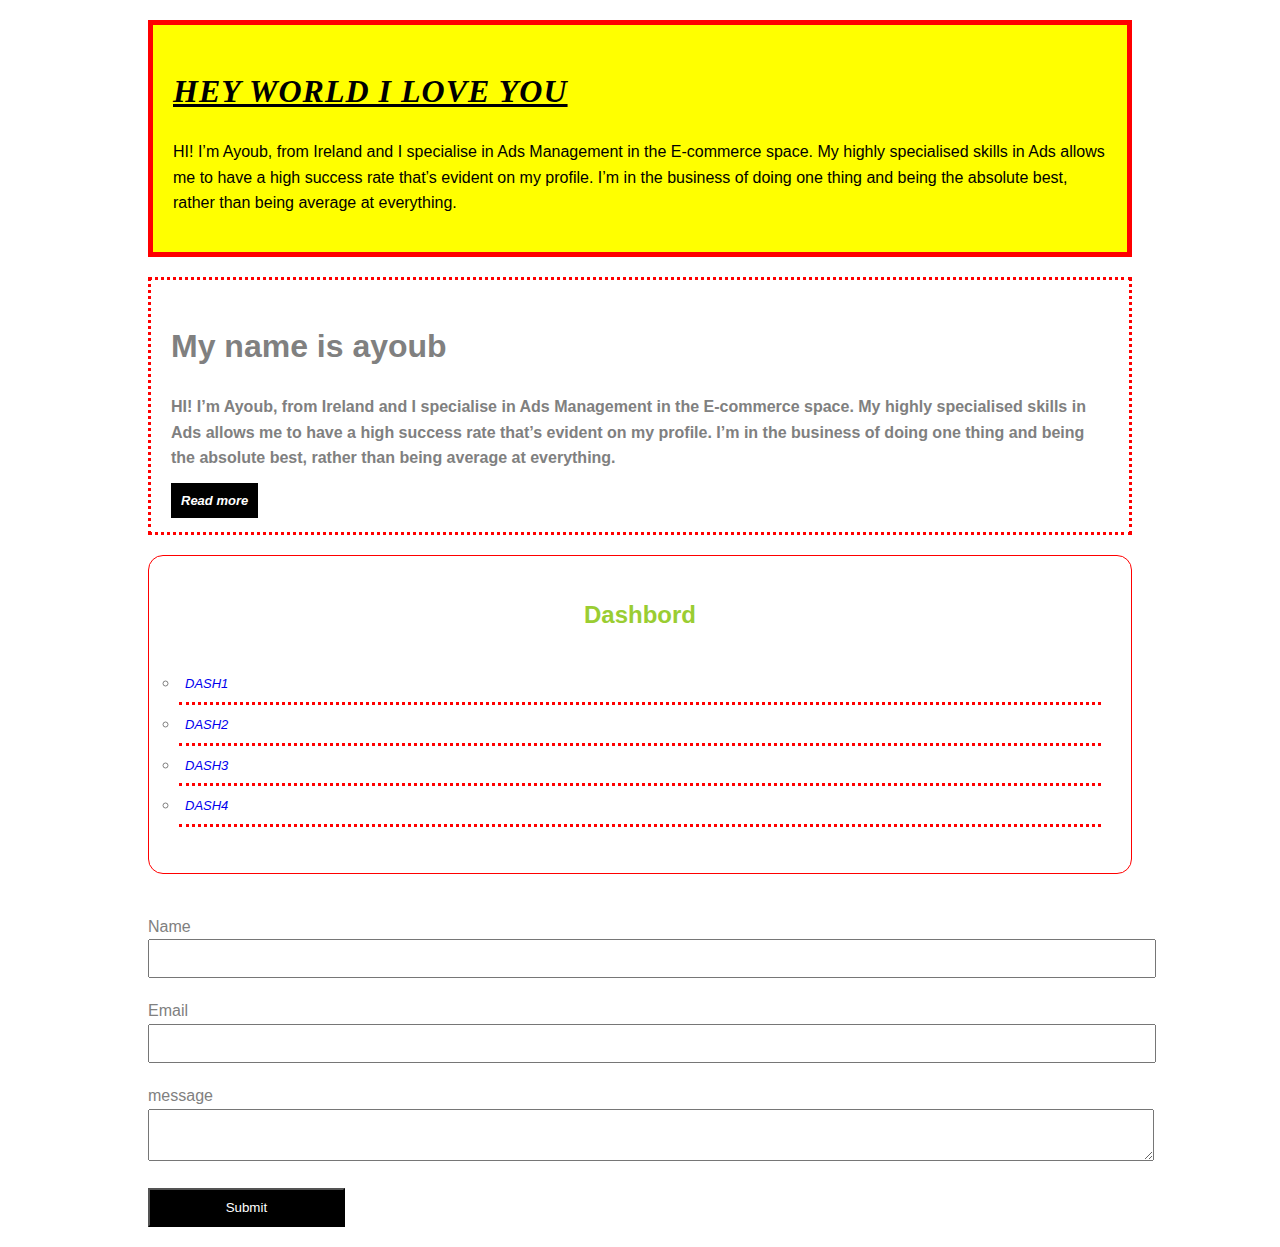
==== CCS.html @ 03f54770 "Y" ====
<!DOCTYPE html>
<html lang="en">
<head>
    <title>CSS Document</title>
    <link rel="stylesheet" type="text/css"
    href="test.css">
</head>
<body>
    <div class="box-1">
     <h1>HEY WORLD I LOVE YOU</h1>
     <P> HI! I’m Ayoub, from Ireland and I specialise in Ads Management in the E-commerce space. My highly specialised skills in Ads allows me to have a high success rate that’s evident on my profile. I’m in the business of doing one thing and being the absolute best, rather than being average at everything. 
     </P>
    </div>
    <div class="box-2">
     <h1>My name is ayoub</h1>
     <P> HI! I’m Ayoub, from Ireland and I specialise in Ads Management in the E-commerce space. My highly specialised skills in Ads allows me to have a high success rate that’s evident on my profile. I’m in the business of doing one thing and being the absolute best, rather than being average at everything. 
     </P>
     <a class="botton" href="">Read more</a>
    </div>

    <div class="dashbored">
        <h2>Dashbord</h2>
        <ul>
            <li><a href="Dashbored">DASH1</a></li>
            <li><a href="Dashbored">DASH2</a></li>
            <li><a href="Dashbored">DASH3</a></li>
            <li><a href="Dashbored">DASH4</a></li>
        </ul>
    </div>
    

    <form class="my-form">
        <div class=" FORM-GROUP">
            <label>Name</label>
            <input type="text" name="name">
        </div>
        <div class=" FORM-GROUP">
            <label>Email</label>
            <input type="text" name="Email">
        </div>
        <div class=" FORM-GROUP">
            <label>message</label>
            <textarea type="text" name="message"></textarea>
        </div>
        <input class="botton" type="Submit" value="Submit" name="">

    </form>





    </div>
</body>
</html>
---- test.css ----
body{

color: grey;
font-family: Arial, Helvetica, sans-serif;
font-weight: normal;
line-height: 1.6;
width: 80%;
margin: auto;


}

.box-1{
    background-color:yellow;
    color: black;

    border: 5px red solid;

   padding: 20px;

   margin: 20px;

   
    

}

.box-1 h1{
    font-family:'Times New Roman', Times, serif;
    font-style: italic;
    text-decoration: underline;
    letter-spacing: 1px;
}

.box-2{
    border: 3px dotted red;
    font-family: 'Lucida Sans', 'Lucida Sans Regular', 'Lucida Grande', 'Lucida Sans Unicode', Geneva, Verdana, sans-serif;
    font-weight: bold;
    padding:20px;
    margin: 20px;

}
.dashbored{
    border: 1px red solid;

    margin: 20px;
    padding: 20px;
    border-radius: 15px;

}
a{
text-decoration: none;
font-family: Arial, Helvetica, sans-serif;
font-style: italic;
font-size: small;


}

.dashbored h2{ 
    text-align-last: center;
    color: yellowgreen;
}

.dashbored ul{
    list-style: none yellow;
    list-style:none;
    padding: 10px;
}

.dashbored li{
    padding: 6px;
    border-bottom:dotted red;
    list-style: circle;
}

.my-form{
    padding: 20px
}
.my-form .FORM-GROUP{
    padding-bottom: 20px;
}
.my-form label{
    display: block;
}
.my-form input[type="text"], .my-form textarea{
    padding: 10px;
    width: 100%;
}

.botton{
    background-color: black;
    color: white;
    padding: 10px;
    width: 20%;

}
    
    
.botton:hover{
   background: red;
   color: blanchedalmond;
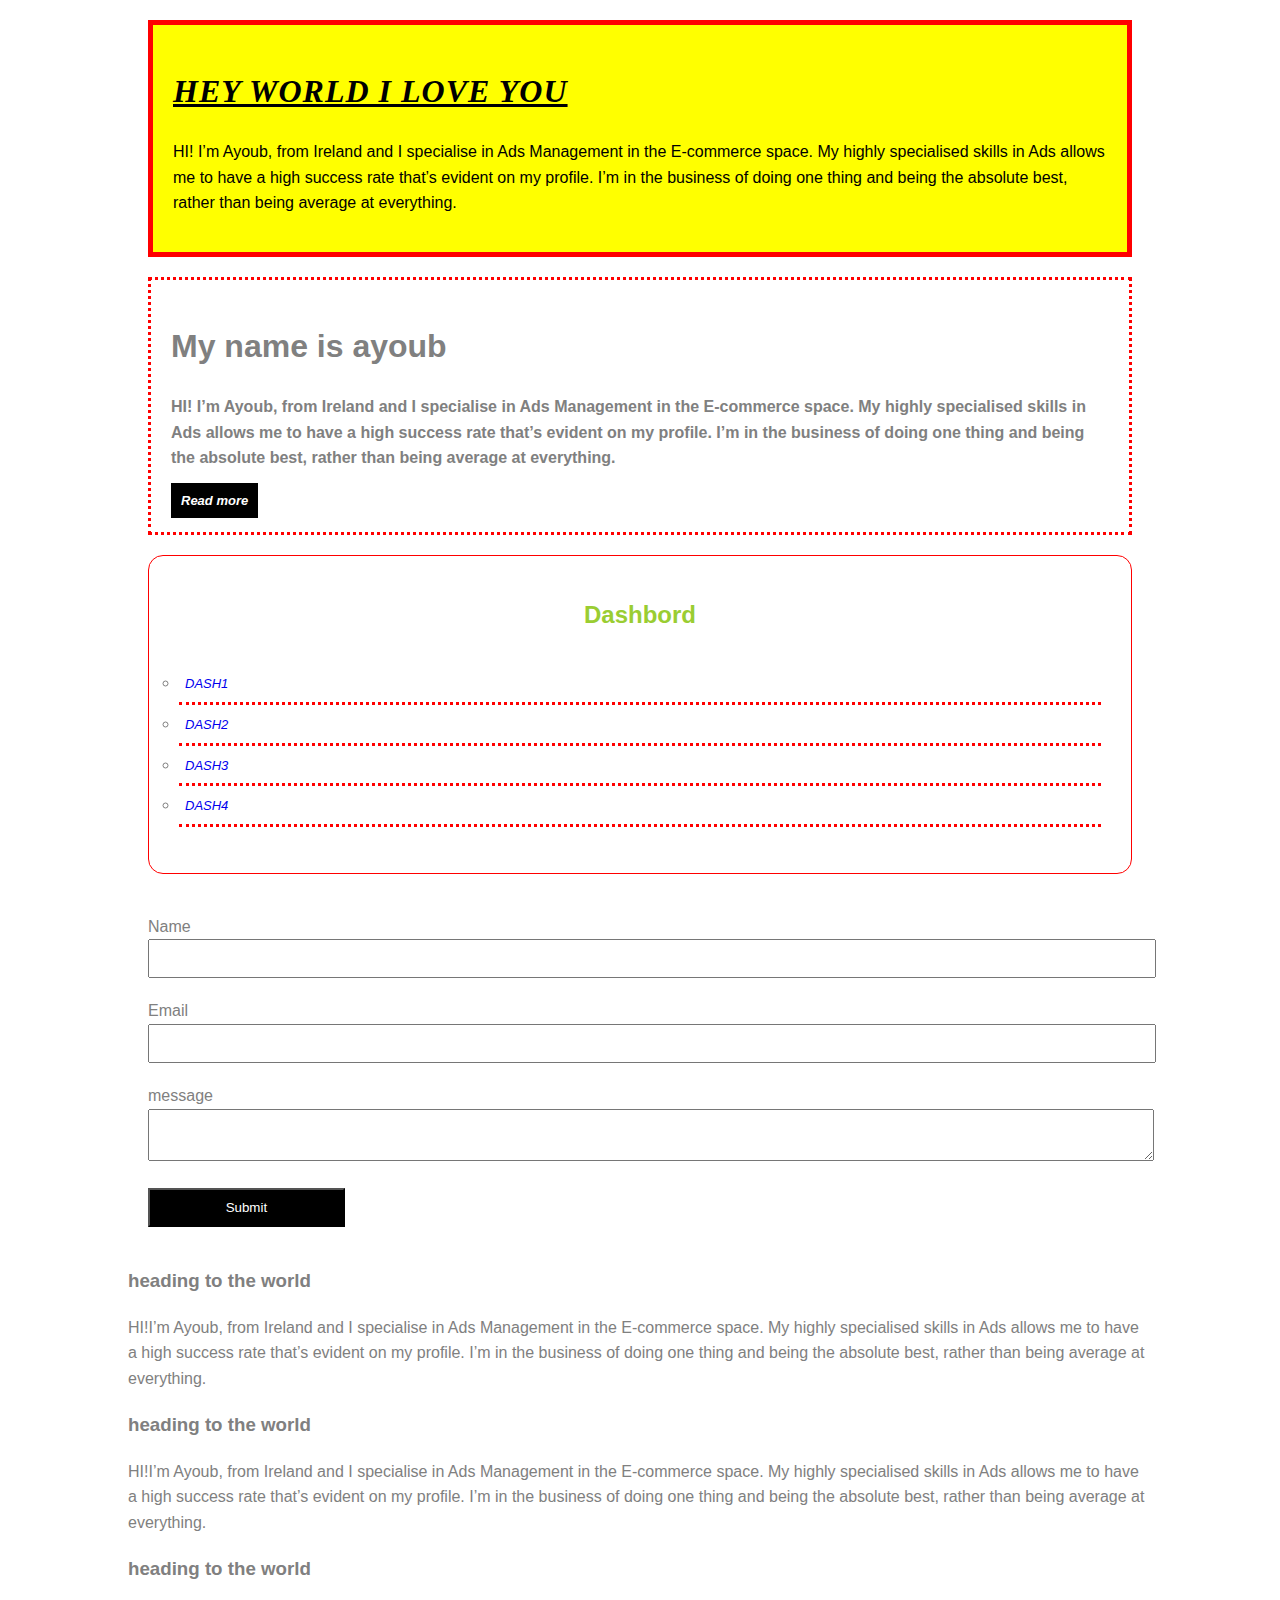
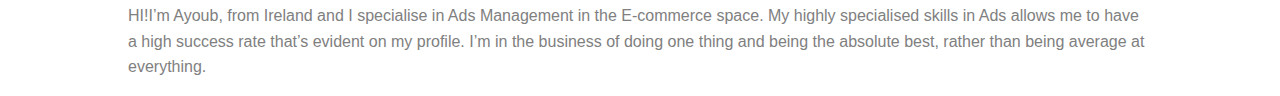
==== commit 593f5123: "aa" ====
--- a/CCS.html
+++ b/CCS.html
@@ -46,6 +46,27 @@
 
     </form>
 
+    <div class="block">
+        <h3>heading to the world</h3>
+        <p>HI!I’m Ayoub, from Ireland and I specialise in Ads Management in the E-commerce space. My highly specialised skills in Ads allows me to have a high success rate that’s evident on my profile. I’m in the business of doing one thing and being the absolute best, rather than being average at everything.
+
+        </p>
+    </div>
+    <div class="block">
+        <h3>heading to the world</h3>
+        <p>HI!I’m Ayoub, from Ireland and I specialise in Ads Management in the E-commerce space. My highly specialised skills in Ads allows me to have a high success rate that’s evident on my profile. I’m in the business of doing one thing and being the absolute best, rather than being average at everything.
+            
+        </p>
+    </div>
+    <div class="block">
+        <h3>heading to the world</h3>
+        <p>HI!I’m Ayoub, from Ireland and I specialise in Ads Management in the E-commerce space. My highly specialised skills in Ads allows me to have a high success rate that’s evident on my profile. I’m in the business of doing one thing and being the absolute best, rather than being average at everything.
+            
+        </p>
+    </div>
+
+    </div>
+
 
 
 
--- a/test.css
+++ b/test.css
@@ -20,7 +20,7 @@
 
    margin: 20px;
 
-   
+
     
 
 }
@@ -100,5 +100,13 @@
 .botton:hover{
    background: red;
    color: blanchedalmond;
+}
+
+.block{
+    box-sizing: border-box;
 
 
+
+
+}
+
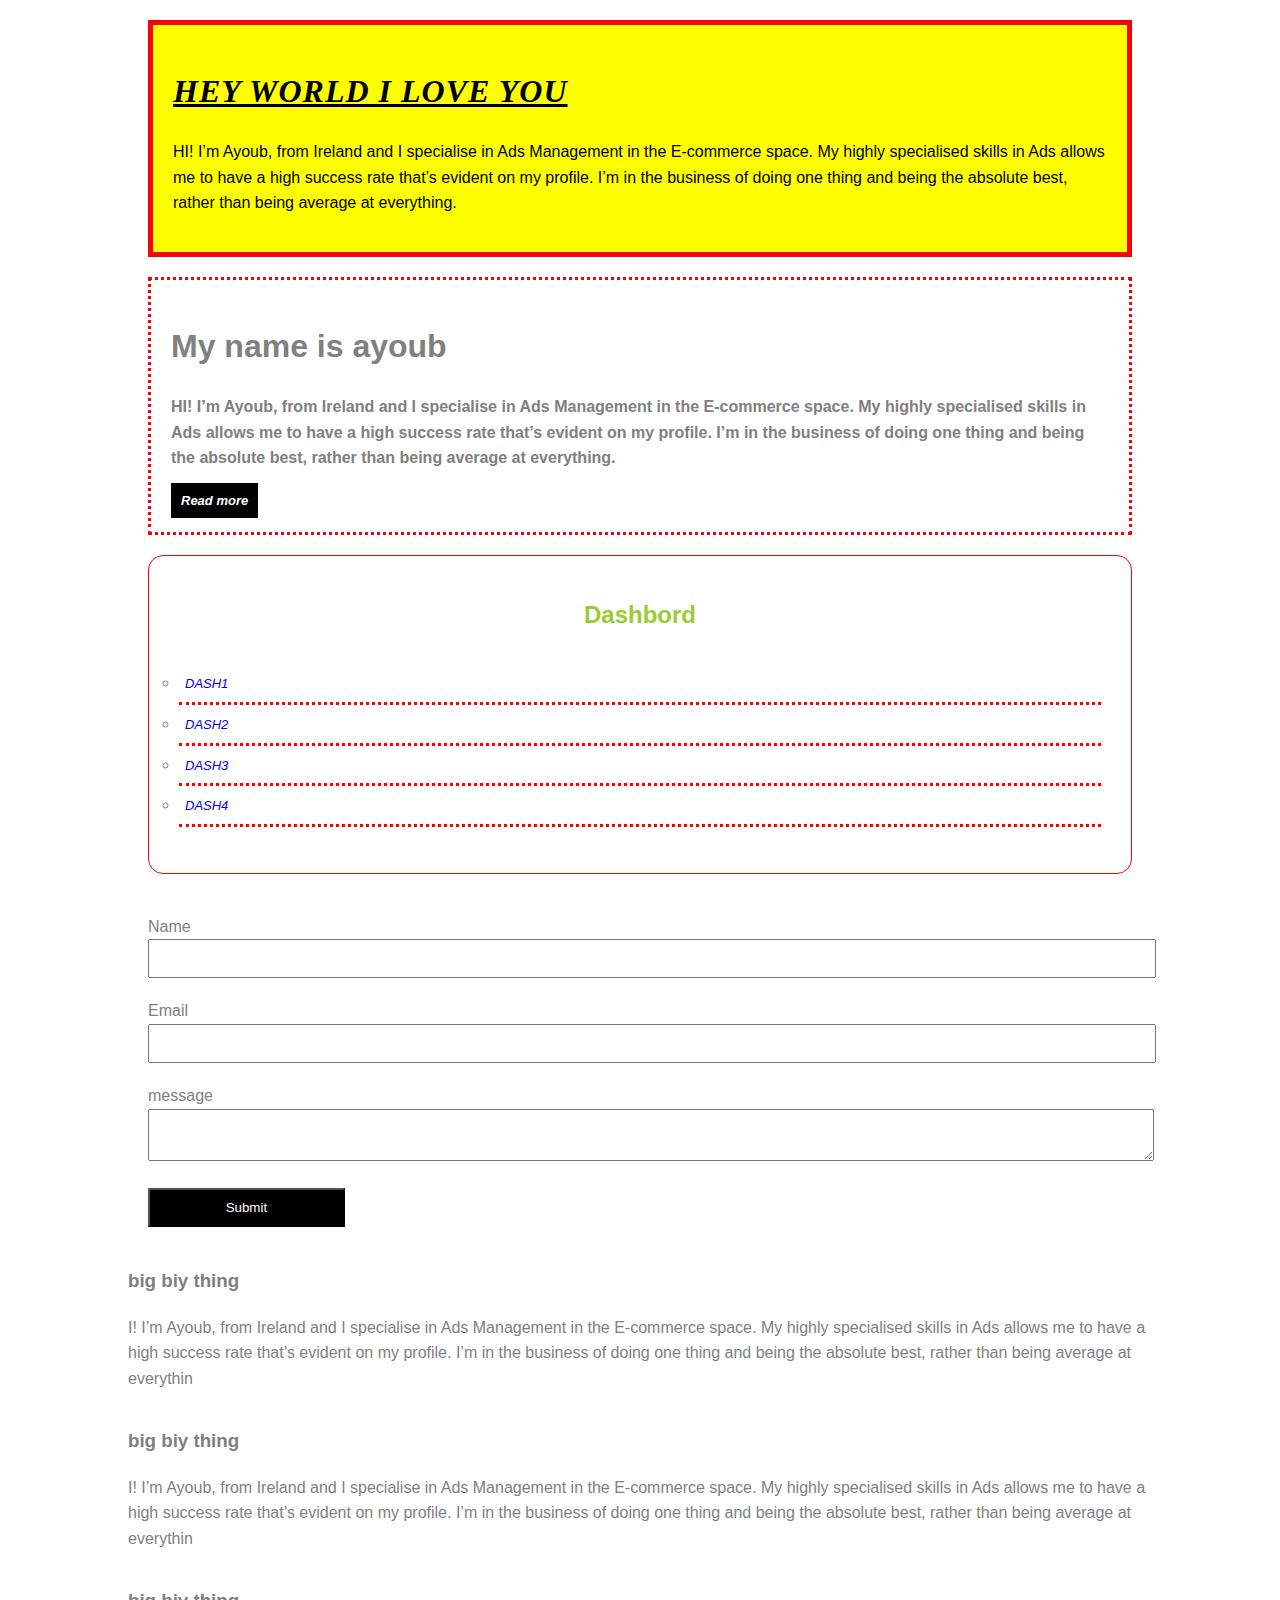
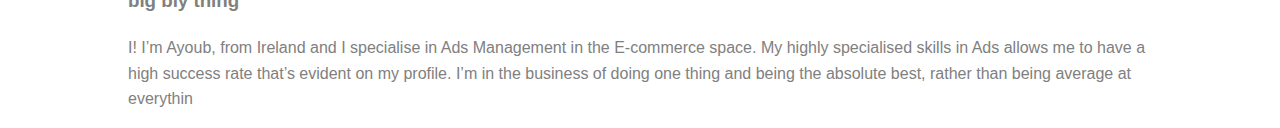
==== commit 08e96bcc: "ha" ====
--- a/CCS.html
+++ b/CCS.html
@@ -46,31 +46,20 @@
 
     </form>
 
-    <div class="block">
-        <h3>heading to the world</h3>
-        <p>HI!I’m Ayoub, from Ireland and I specialise in Ads Management in the E-commerce space. My highly specialised skills in Ads allows me to have a high success rate that’s evident on my profile. I’m in the business of doing one thing and being the absolute best, rather than being average at everything.
-
-        </p>
-    </div>
-    <div class="block">
-        <h3>heading to the world</h3>
-        <p>HI!I’m Ayoub, from Ireland and I specialise in Ads Management in the E-commerce space. My highly specialised skills in Ads allows me to have a high success rate that’s evident on my profile. I’m in the business of doing one thing and being the absolute best, rather than being average at everything.
-            
-        </p>
-    </div>
-    <div class="block">
-        <h3>heading to the world</h3>
-        <p>HI!I’m Ayoub, from Ireland and I specialise in Ads Management in the E-commerce space. My highly specialised skills in Ads allows me to have a high success rate that’s evident on my profile. I’m in the business of doing one thing and being the absolute best, rather than being average at everything.
-            
-        </p>
+    <div class="bb">
+        <h3> big biy thing </h3>
+        <p>I! I’m Ayoub, from Ireland and I specialise in Ads Management in the E-commerce space. My highly specialised skills in Ads allows me to have a high success rate that’s evident on my profile. I’m in the business of doing one thing and being the absolute best, rather than being average at everythin</p>
     </div>
 
+    <div class="bb">
+        <h3> big biy thing </h3>
+        <p>I! I’m Ayoub, from Ireland and I specialise in Ads Management in the E-commerce space. My highly specialised skills in Ads allows me to have a high success rate that’s evident on my profile. I’m in the business of doing one thing and being the absolute best, rather than being average at everythin</p>
     </div>
 
-
-
-
-
+    <div class="bb">
+        <h3> big biy thing </h3>
+        <p>I! I’m Ayoub, from Ireland and I specialise in Ads Management in the E-commerce space. My highly specialised skills in Ads allows me to have a high success rate that’s evident on my profile. I’m in the business of doing one thing and being the absolute best, rather than being average at everythin</p>
     </div>
+    
 </body>
 </html>--- a/test.css
+++ b/test.css
@@ -102,10 +102,9 @@
    color: blanchedalmond;
 }
 
-.block{
+.bb{
+    float: left;
     box-sizing: border-box;
-
-
 
 
 }
